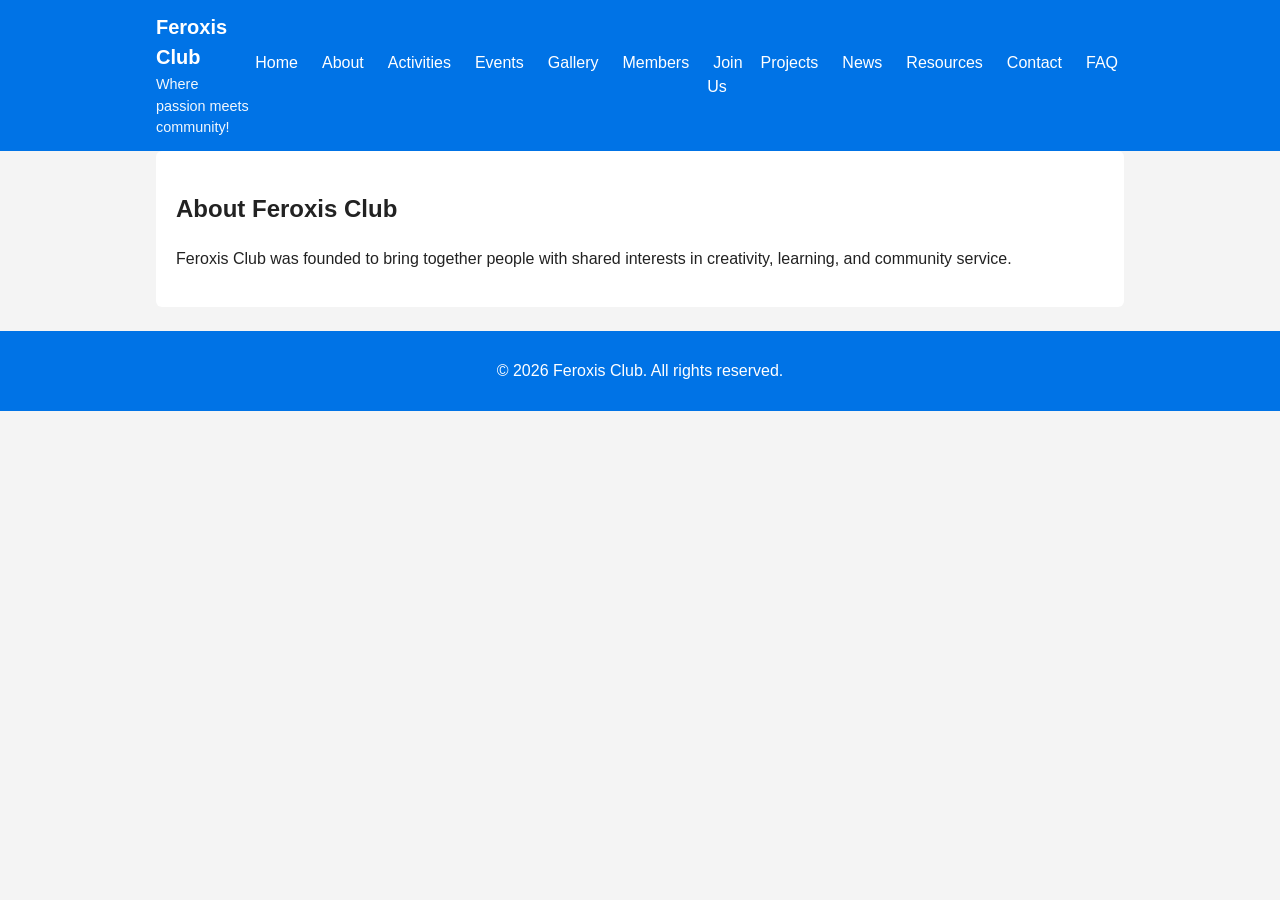
==== about.html @ 10fc6f24 "Add shared header/footer, include script, and responsive styles; convert pages to use includes and r" ====
<!DOCTYPE html>
<html lang="en">
<head>
  <meta charset="UTF-8">
  <meta name="viewport" content="width=device-width, initial-scale=1">
  <title>Feroxis Club - About</title>
  <link rel="stylesheet" href="style.css">
</head>
<body>
  <div id="site-header"></div>

  <main class="container">
    <section>
      <h2>About Feroxis Club</h2>
      <p>Feroxis Club was founded to bring together people with shared interests in creativity, learning, and community service.</p>
    </section>
  </main>

  <div id="site-footer"></div>
  <script src="include.js"></script>
</body>
</html>
---- style.css ----
/* style.css - updated for responsive layout and shared header/footer */
* { box-sizing: border-box; }
body {
  font-family: Arial, sans-serif;
  background: #f4f4f4;
  margin: 0;
  color: #222;
  line-height: 1.5;
}
.container {
  max-width: 1000px;
  margin: 0 auto;
  padding: 0 16px;
}
.site-header {
  background: #0073e6;
  color: white;
}
.site-header .header-inner {
  display: flex;
  align-items: center;
  justify-content: space-between;
  padding: 12px 16px;
}
.site-header .brand h1 { margin: 0; font-size: 1.25rem; }
.site-header .brand h1 a { color: white; text-decoration: none; }
.site-header .tagline { margin: 2px 0 0; font-size: 0.9rem; opacity: 0.95; }
.nav-toggle {
  background: transparent;
  border: 1px solid rgba(255,255,255,0.2);
  color: white;
  padding: 6px 10px;
  font-size: 1rem;
  border-radius: 4px;
  display: none; /* shown on small screens */
}
.site-nav ul {
  list-style: none;
  margin: 0;
  padding: 0;
  display: flex;
  gap: 12px;
}
.site-nav ul li a {
  color: white;
  text-decoration: none;
  padding: 8px 6px;
}
.site-nav ul li a:hover { text-decoration: underline; }

/* Main content spacing */
main { padding: 20px 0; }
section { background: white; padding: 20px; border-radius: 6px; box-shadow: 0 0 0 rgba(0,0,0,0.02); }

.site-footer {
  background: #0073e6;
  color: white;
  text-align: center;
  padding: 12px 0;
  margin-top: 24px;
}

/* Responsive rules */
@media (max-width: 800px) {
  .site-header .header-inner { flex-direction: column; align-items: flex-start; gap: 8px; }
  .nav-toggle { display: inline-block; }
  .site-nav { width: 100%; }
  .site-nav ul { flex-direction: column; display: none; background: #005bb5; width: 100%; }
  .site-nav ul li { border-top: 1px solid rgba(255,255,255,0.06); }
  .site-nav.open ul, .site-nav ul.open { display: flex; }
  .site-nav.open { }
}

/* Accessibility focus */
a:focus { outline: 3px solid #ffd54f; outline-offset: 2px; }

/* Small visual tweaks */
header a.logo { text-decoration: none; color: white; }
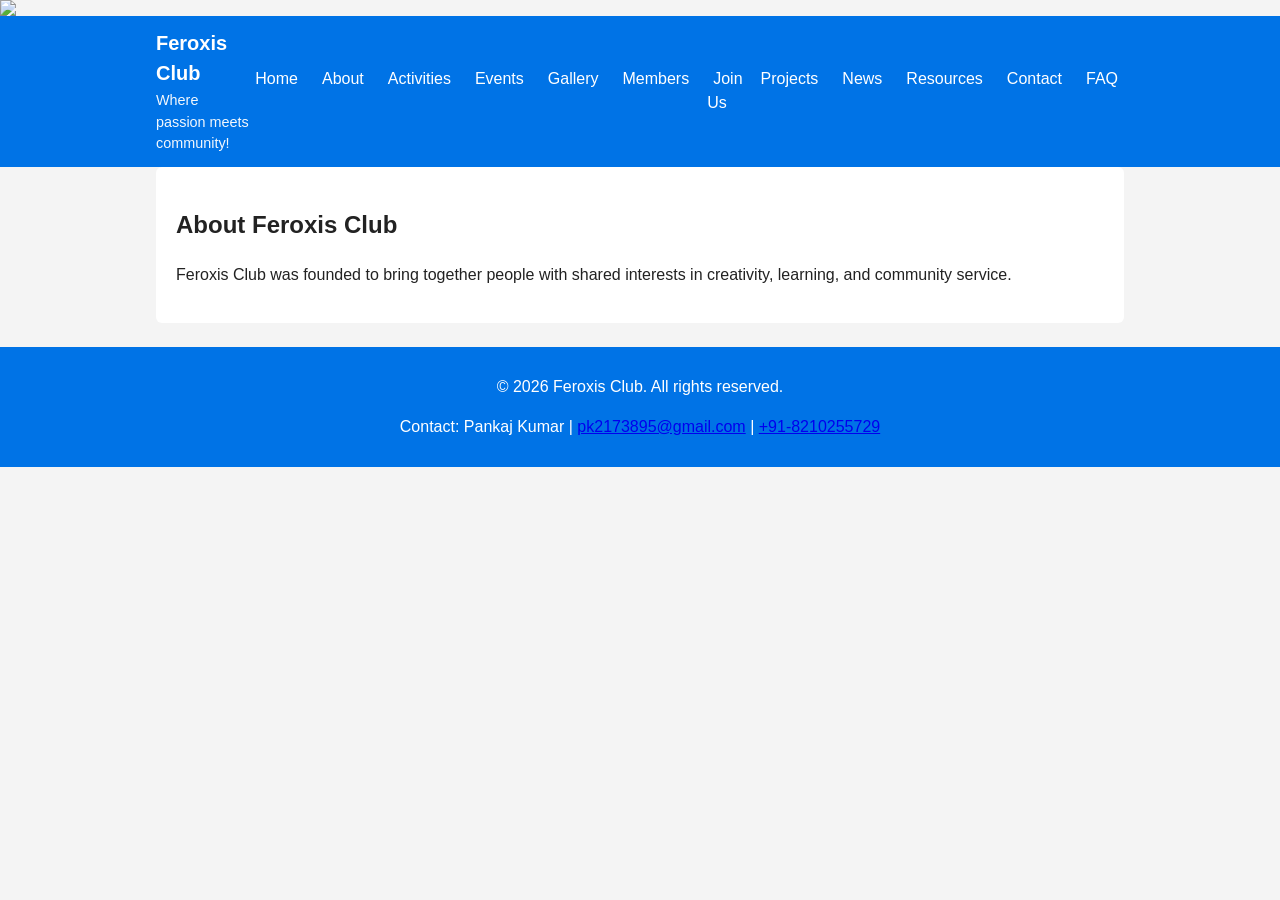
==== commit 582a6bfa: "Add logo image to about.html" ====
--- a/about.html
+++ b/about.html
@@ -1,3 +1,4 @@
+<img src="logo.png">
 <!DOCTYPE html>
 <html lang="en">
 <head>
